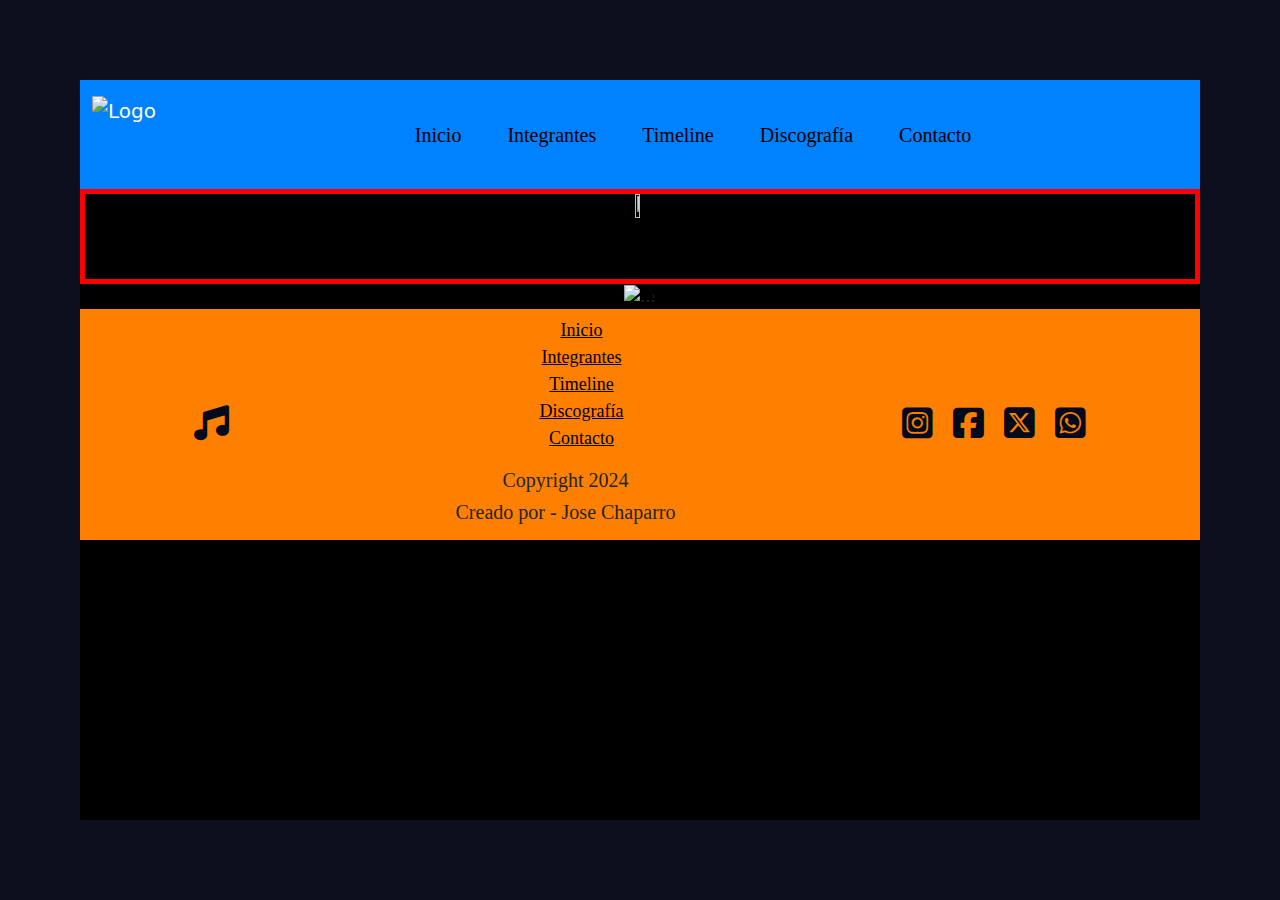
==== index.html @ 2ec785d0 "Se ingresa contenido a page integrantes" ====
<!DOCTYPE html>
<html lang="en">
<head>
    <meta charset="UTF-8">
    <meta name="viewport" content="width=device-width, initial-scale=1.0">
    <link rel="stylesheet" href="https://cdnjs.cloudflare.com/ajax/libs/font-awesome/6.7.2/css/all.min.css" integrity="sha512-Evv84Mr4kqVGRNSgIGL/F/aIDqQb7xQ2vcrdIwxfjThSH8CSR7PBEakCr51Ck+w+/U6swU2Im1vVX0SVk9ABhg==" crossorigin="anonymous" referrerpolicy="no-referrer" />

    <link rel="shortcut icon" href="icons/logo2 - copia.jpg">

    <link rel="stylesheet" href="https://cdn.jsdelivr.net/npm/bootstrap@5.3.3/dist/css/bootstrap.min.css">


    <link rel="stylesheet" href="css/styles.css">
    <title>Inicio</title>
</head>


<body id="bodyIndex">

    <header>
        <nav class="navbar navbar-expand-lg bg-body-tertiary">
        <div id="divImg" class="container-fluid">
          <a class="navbar-brand" href="../index.html">
            <img  src="icons/logo2 - copia.jpg" alt="Logo" width="100" height="100" class="d-inline-block align-text-top"></a>
            
            <button class="navbar-toggler" type="button" data-bs-toggle="collapse" data-bs-target="#navbarNav" aria-controls="navbarNav" aria-expanded="false" aria-label="Toggle navigation">
              <span class="navbar-toggler-icon"></span>
            </button>
            
            <div class="collapse navbar-collapse" id="navbarNav">
              <ul class="navbar-nav">
                <li class="nav-item">
                  <!-- <button type="button" class="btn"> -->
                    <a class="nav-link active" aria-current="page" href="#">Inicio</a>
                  <!-- </button> -->
                </li>
                <li class="nav-item">
                  <a class="nav-link" href="pages/integrantes.html">Integrantes</a>
                </li>
              <li class="nav-item">
                <a class="nav-link" href="pages/timeLine.html">Timeline</a>
              </li> 
              <li class="nav-item">
                <a class="nav-link" href="pages/discografia.html">Discografía</a>
              </li>
              <li class="nav-item">
                <a class="nav-link" href="pages/contacto.html">Contacto</a>
              </li>
            </ul>
          </div>
          
        </div>
      </nav>
    </header>

    <section id="sectionCon" class="borde">
        <img src="icons/logo.jpg" alt="">
      </section>

    <main id="mainIndex">
          
               <div id="carouselExample" class="carousel slide">
            <div class="carousel-inner">
              <div class="carousel-item active">
                <img src="images/imagenesIndex/Soda-Stereo (3).jpg" class="img-fluid" alt="...">
              </div>
              <div class="carousel-item">
                <img src="images/imagenesIndex/Soda-Stereo (1).jpg" class="img-fluid" alt="...">
              </div>
              <div class="carousel-item">
                <img src="images/imagenesIndex/Soda-Stereo (2).jpg" class="img-fluid" alt="...">
              </div>
              <div class="carousel-item">
                <img src="images/imagenesIndex/Soda-Stereo (4).jpg" class="img-fluid" alt="...">
              </div>
              <div class="carousel-item">
                <img src="images/imagenesIndex/Soda-Stereo (5).jpg" class="img-fluid" alt="...">
              </div>
            </div>
            <button class="carousel-control-prev" type="button" data-bs-target="#carouselExample" data-bs-slide="prev">
              <span class="carousel-control-prev-icon" aria-hidden="true"></span>
              <span class="visually-hidden">Previous</span>
            </button>
            <button class="carousel-control-next" type="button" data-bs-target="#carouselExample" data-bs-slide="next">
              <span class="carousel-control-next-icon" aria-hidden="true"></span>
              <span class="visually-hidden">Next</span>
            </button>
          </div>

    </main>

    <footer id="footer" class="navbar navbar-expand-lg bg-body-tertiary">
        <section class="footerLogo">
            <i class="fa-solid fa-music"></i>
        </section>
        
        <section id="footerNav" class="">
            <ul>
                <li><a href="#">Inicio</a></li>
                <li><a href="pages/integrantes.html">Integrantes</a></li>
                <li><a href="pages/timeLine.html">Timeline</a></li>
                <li><a href="pages/discografia.html">Discografía</a></li>
                <li><a href="pages/contacto.html">Contacto</a></li>
            </ul>
            
            <article class="footerCopy">
                <h5>Copyright 2024</h5>
                <h5>Creado por - Jose Chaparro</h5>
            </article>    

        </section>
        <section id="footerRedes">
            <a href="https://www.instagram.com/sodastereo/?hl=es" target="_blank"><i class="fa-brands fa-square-instagram"></i></a>
            <a href="https://www.facebook.com/sodastereo/?locale=es_LA" target="_blank"><i class="fa-brands fa-square-facebook"></i></a>
            <a href="https://x.com/sodastereo?lang=es" target="_blank"><i class="fa-brands fa-square-x-twitter"></i></a>
            <a href="https://www.whatsapp.com/" target="_blank"><i class="fa-brands fa-square-whatsapp"></i></a>            
        </section>
    </footer>
    
    <script src="https://cdn.jsdelivr.net/npm/bootstrap@5.3.3/dist/js/bootstrap.bundle.min.js"></script>
</body>
</html>
---- css/styles.css ----
* {
  padding: 0;
  margin: 0;
  box-sizing: border-box;
}

li {
  list-style: none;
  display: inline-block;
}

/* .borde {
    border: blue 1px solid;
} */
/*--------------------------BODY INDEX---------------------BODY INDEX------------------BODY INDEX----- */
#bodyIndex {
  background-color: black;
  border: #0C101D 80px solid;
  min-height: 100vh;
  background-image: url(../icons/logo2.jpg);
}

/*--------------------------BODY INTEGRANTES---------------------BODY INTEGRANTES------------------BODY INTEGRANTES----- */
#bodyIntegrantes {
  background-color: black;
  border: #0C101D 80px solid;
  min-height: 100vh;
}

/*--------------------------BODY TIME LINE---------------------BODY TIME LINE------------------BODY TIME LINE----- */
#bodyTime {
  background-color: black;
  border: #0C101D 80px solid;
  min-height: 100vh;
}

/*--------------------------BODY DISCOGRAFIA---------------------BODY DISCOGRAFIA------------------BODY DISCOGRAFIA----- */
#bodyImagenes {
  background-color: black;
  border: #0C101D 80px solid;
  min-height: 100vh;
}

/* ----------------------------BODY CONTACTO-------------------BODY CONTACTO----------------------BODY CONTACTO */
#bodyContacto {
  background-color: black;
  border: #0C101D 80px solid;
  min-height: 100vh;
}

/* ----------------HEADERIMG--------------------HEADERIMG-------------HEADERIMG--------------HEADERIMG----------------- */
#divImg {
  column-gap: 10px;
  /* background-color: red; */
  background-color: #0081ff;
}

#divImg img {
  height: 80px;
  width: auto;
}

#navImg {
  height: 100px;
  /* color: tomato; */
  /* background-color: red; */
}

#navbarNav {
  font-family: "Roboto", serif;
  justify-content: space-around;
  /* font-size: 10px; */
}

#navbarNav ul {
  column-gap: 30px;
}

.navbar {
  background-color: #0081ff !important;
}

#navbarNav a {
  color: black;
  font-weight: 400;
  font-size: 20px;
}

.nav-item a:hover {
  /* text-decoration: underline; */
  background-color: white;
  border-radius: 3%;
}

/* ----------------SECTION CONTACTO--------------------SECTION CONTACTO---------------------SECTION CONTACTO------------ */
#sectionCon {
  grid-area: sectionCon;
  display: grid;
  justify-content: space-around;
  width: auto;
  height: 95px;
  border: red 5px solid;
  background-color: black;
}

#sectionCon img {
  width: 53%;
  height: 53%;
  object-fit: contain;
  justify-self: center;
  align-items: center;
}

/* ----------------MAIN INDEX--------------------MAIN INDEX---------------------MAIN INDEX--------------MAIN INDEX----------------- */
#mainIndex {
  display: flex;
  justify-self: center;
}

/* ----------------MAIN INTEGRANTES--------------------MAIN INTEGRANTES---------------------MAIN INTEGRANTES------------ */
#integrantes {
  background-color: whitesmoke;
  padding: 10px;
}

.accordion-button {
  background-color: #507C7C;
}

/* ------MAIN TIME LINE--------------MAIN TIME LINE-------------MAIN TIME LINE-------MAIN TIME LINE-------------------- */
#timeLine {
  background-color: whitesmoke;
}

#navbar-example2 {
  background-color: #076873 !important;
  /* position:static; */
}

#navbar-example2 i {
  color: white;
}

.navbar-brand {
  color: white;
}

.nav-link {
  color: white;
}

.scrollspy-example {
  background-color: #B5CFC3 !important;
  display: flex;
  justify-content: space-around;
}

.scrollspy-example p {
  text-align: justify;
}

#ladoA {
  padding: 15px;
  background-color: #B5CFC3;
  border-radius: 5px;
}

#ladoA p {
  text-align: justify;
}

#ladoB {
  padding: 15px;
  background-color: whitesmoke;
  border-radius: 5px;
}

#ladoB p {
  text-align: justify;
}

/* ----------------MAIN-DISCOGRAFIA--------------------MAIN-DISCOGRAFIA-------------MAIN-DISCOGRAFIA----------------- */
#mainCard {
  background-color: black;
}

.card-body {
  background-color: #041F3A;
  color: aliceblue;
  /* border: black 1px solid; */
}

#iconsB {
  display: flex;
  justify-content: space-around;
  background-color: #E9EDDE;
  border-radius: 3%;
}

.bi-spotify {
  color: #1DB954;
  font-size: 40px;
  /* display: flex; */
  /* flex-direction: row; */
  /* justify-content: center; */
}

.bi-youtube {
  color: #ff0000;
  font-size: 40px;
  /* display: flex; */
}

.bi-apple {
  color: #000000;
  font-size: 40px;
}

/* ----------------MAIN CONTACTO--------------------MAIN CONTACTO---------------------MAIN CONTACTO------------ */
#form {
  background-color: #13287F;
}

#datos {
  background-color: aliceblue;
}

/* #mainIndex { */
/* background-image: url(https://cdn.wegow.com/media/artist-media/soda-stereo/soda-stereo-1688979901-1688979901.7064676.-1x2560.jpg); */
/* background-image: url(https://www.lifeboxset.com/wp-content/uploads/2019/10/20191003_165457200984-image5d961dea1b450.jpg); */
/* background-image: url(https://fmrockandpop.com/media/k2/items/cache/97b69b9f7e1a5c5d4d0fd3d24f506fa4_L.webp?t=20210430_145622); */
/* min-height: 100vh; */
/* background-repeat: no-repeat; */
/* background-position: center center; */
/* height: 600px; */
/* background-size:cover; */
/* background-attachment:local; */
/* } */
/* ----------------FOOTER---------------------FOOTER--------------FOOTER---------------FOOOTER----------------- */
#footer {
  grid-area: footer;
  /* display: flex; */
  /* justify-content: space-around;
  flex-direction:column-reverse; */
  font-family: "Roboto", serif;
  background-color: #ff8000;
  display: flex;
  justify-content: space-around;
  align-items: center;
}

#footer.navbar {
  background-color: #ff8000 !important;
}

#footer ul {
  display: flex;
  flex-direction: column;
  justify-content: space-around;
  align-items: center;
  font-size: 18px;
}

#footer li a {
  color: black;
}

#footerRedes {
  display: flex;
  column-gap: 20px;
}

article h5 {
  display: flex;
  justify-content: space-around;
}

i {
  font-size: 35px;
  color: #040A1E;
}

/*# sourceMappingURL=styles.css.map */
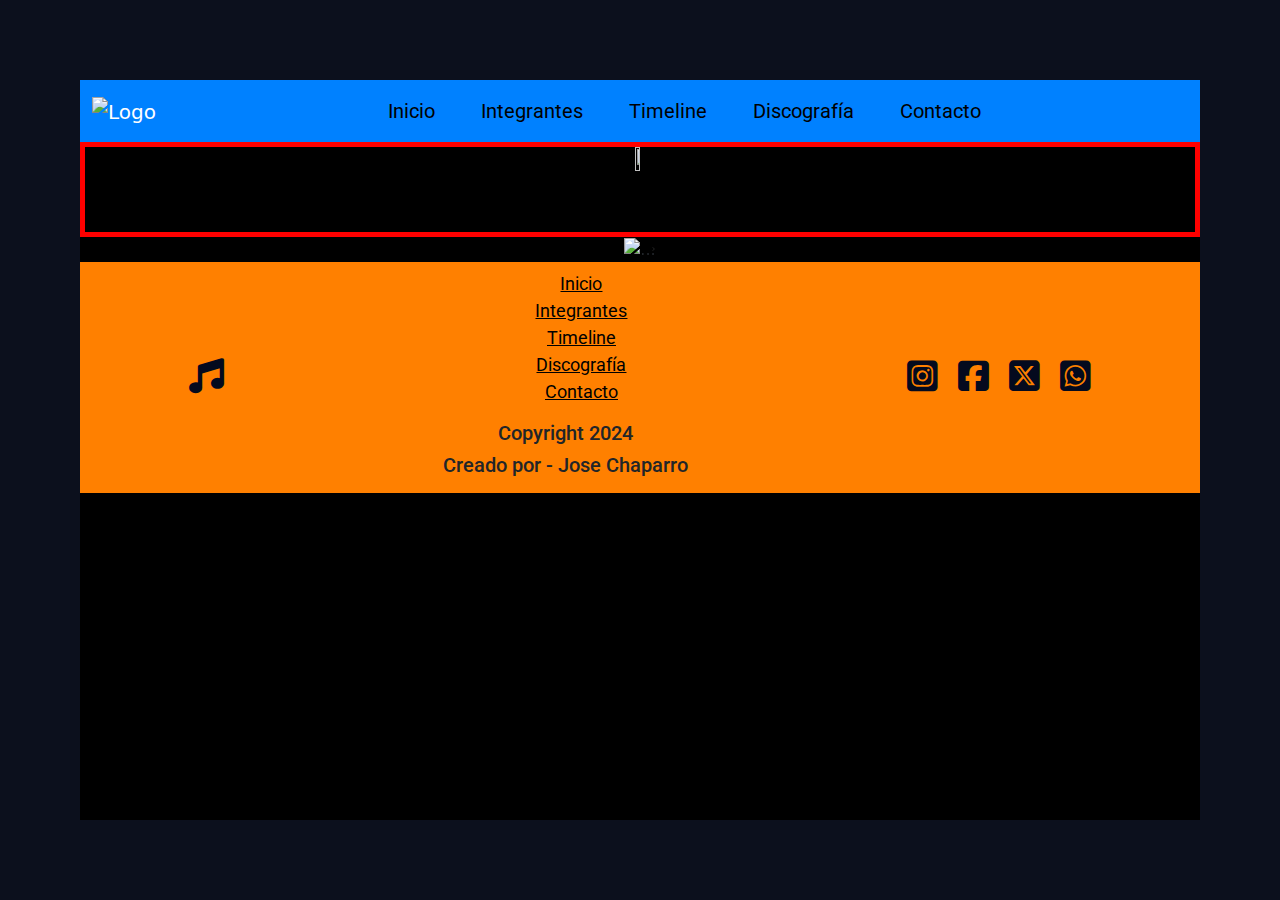
==== commit 09005ecb: "Se agregan animaciones a todas las pages con la libreria Animate.css" ====
--- a/index.html
+++ b/index.html
@@ -1,14 +1,20 @@
 <!DOCTYPE html>
-<html lang="en">
+<html lang="es">
 <head>
     <meta charset="UTF-8">
     <meta name="viewport" content="width=device-width, initial-scale=1.0">
+    <!-- -------------------------ICONOS FONT-AWESOME----------------------------------------------- -->
     <link rel="stylesheet" href="https://cdnjs.cloudflare.com/ajax/libs/font-awesome/6.7.2/css/all.min.css" integrity="sha512-Evv84Mr4kqVGRNSgIGL/F/aIDqQb7xQ2vcrdIwxfjThSH8CSR7PBEakCr51Ck+w+/U6swU2Im1vVX0SVk9ABhg==" crossorigin="anonymous" referrerpolicy="no-referrer" />
-
+<!-- ----------------------------------FONT ROBOTO ----------------------------------------------------->
+    <link rel="preconnect" href="https://fonts.googleapis.com">
+    <link rel="preconnect" href="https://fonts.gstatic.com" crossorigin>
+    <link href="https://fonts.googleapis.com/css2?family=Roboto:ital,wght@0,100..900;1,100..900&display=swap" rel="stylesheet">
+    <!-- ------------------------------ICONO DE PAGINA----------------------------------------------- -->    
     <link rel="shortcut icon" href="icons/logo2 - copia.jpg">
-
+    <!-- --------------------------------------BOOTSTRAP--------------------------------------------- -->
     <link rel="stylesheet" href="https://cdn.jsdelivr.net/npm/bootstrap@5.3.3/dist/css/bootstrap.min.css">
-
+    <!---------------------- LIBRERIA DE ANIMATE PARA ANIMACIONES --------------------------------------->
+    <link rel="stylesheet"href="https://cdnjs.cloudflare.com/ajax/libs/animate.css/4.1.1/animate.min.css"/>
 
     <link rel="stylesheet" href="css/styles.css">
     <title>Inicio</title>
@@ -20,8 +26,8 @@
     <header>
         <nav class="navbar navbar-expand-lg bg-body-tertiary">
         <div id="divImg" class="container-fluid">
-          <a class="navbar-brand" href="../index.html">
-            <img  src="icons/logo2 - copia.jpg" alt="Logo" width="100" height="100" class="d-inline-block align-text-top"></a>
+          <a class="navbar-brand" href="#index.html">
+            <img class="animate__animated animate__pulse"  src="icons/logo4.jpg" alt="Logo" width="100" height="100" class="d-inline-block align-text-top"></a>
             
             <button class="navbar-toggler" type="button" data-bs-toggle="collapse" data-bs-target="#navbarNav" aria-controls="navbarNav" aria-expanded="false" aria-label="Toggle navigation">
               <span class="navbar-toggler-icon"></span>
@@ -30,9 +36,7 @@
             <div class="collapse navbar-collapse" id="navbarNav">
               <ul class="navbar-nav">
                 <li class="nav-item">
-                  <!-- <button type="button" class="btn"> -->
                     <a class="nav-link active" aria-current="page" href="#">Inicio</a>
-                  <!-- </button> -->
                 </li>
                 <li class="nav-item">
                   <a class="nav-link" href="pages/integrantes.html">Integrantes</a>
@@ -54,7 +58,7 @@
     </header>
 
     <section id="sectionCon" class="borde">
-        <img src="icons/logo.jpg" alt="">
+        <img class="animate__animated animate__fadeInDown" src="icons/logo.jpg" alt="">
       </section>
 
     <main id="mainIndex">
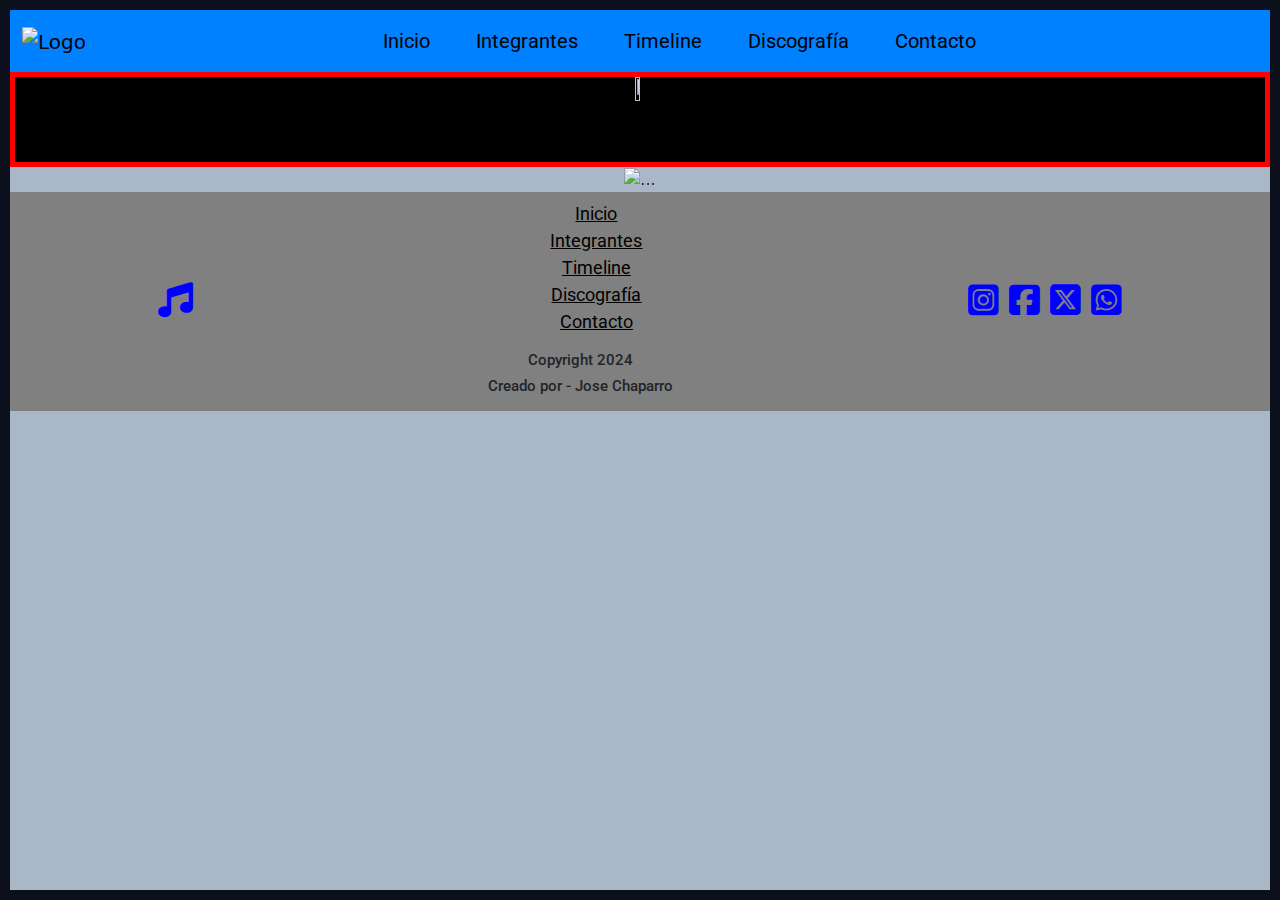
==== commit 13394910: "Se deja un solo body y se coloca en reset.scss" ====
--- a/index.html
+++ b/index.html
@@ -5,42 +5,43 @@
     <meta name="viewport" content="width=device-width, initial-scale=1.0">
     <!-- -------------------------ICONOS FONT-AWESOME----------------------------------------------- -->
     <link rel="stylesheet" href="https://cdnjs.cloudflare.com/ajax/libs/font-awesome/6.7.2/css/all.min.css" integrity="sha512-Evv84Mr4kqVGRNSgIGL/F/aIDqQb7xQ2vcrdIwxfjThSH8CSR7PBEakCr51Ck+w+/U6swU2Im1vVX0SVk9ABhg==" crossorigin="anonymous" referrerpolicy="no-referrer" />
+    
 <!-- ----------------------------------FONT ROBOTO ----------------------------------------------------->
     <link rel="preconnect" href="https://fonts.googleapis.com">
     <link rel="preconnect" href="https://fonts.gstatic.com" crossorigin>
     <link href="https://fonts.googleapis.com/css2?family=Roboto:ital,wght@0,100..900;1,100..900&display=swap" rel="stylesheet">
     <!-- ------------------------------ICONO DE PAGINA----------------------------------------------- -->    
     <link rel="shortcut icon" href="icons/logo2 - copia.jpg">
+
     <!-- --------------------------------------BOOTSTRAP--------------------------------------------- -->
     <link rel="stylesheet" href="https://cdn.jsdelivr.net/npm/bootstrap@5.3.3/dist/css/bootstrap.min.css">
+    
     <!---------------------- LIBRERIA DE ANIMATE PARA ANIMACIONES --------------------------------------->
-    <link rel="stylesheet"href="https://cdnjs.cloudflare.com/ajax/libs/animate.css/4.1.1/animate.min.css"/>
+    <link rel="stylesheet" href="https://cdnjs.cloudflare.com/ajax/libs/animate.css/4.1.1/animate.min.css"/>
 
     <link rel="stylesheet" href="css/styles.css">
     <title>Inicio</title>
 </head>
 
-
-<body id="bodyIndex">
-
-    <header>
-        <nav class="navbar navbar-expand-lg bg-body-tertiary">
-        <div id="divImg" class="container-fluid">
-          <a class="navbar-brand" href="#index.html">
-            <img class="animate__animated animate__pulse"  src="icons/logo4.jpg" alt="Logo" width="100" height="100" class="d-inline-block align-text-top"></a>
-            
-            <button class="navbar-toggler" type="button" data-bs-toggle="collapse" data-bs-target="#navbarNav" aria-controls="navbarNav" aria-expanded="false" aria-label="Toggle navigation">
-              <span class="navbar-toggler-icon"></span>
-            </button>
-            
-            <div class="collapse navbar-collapse" id="navbarNav">
-              <ul class="navbar-nav">
-                <li class="nav-item">
-                    <a class="nav-link active" aria-current="page" href="#">Inicio</a>
-                </li>
-                <li class="nav-item">
-                  <a class="nav-link" href="pages/integrantes.html">Integrantes</a>
-                </li>
+<body id="body">
+  
+  <header>
+    <nav class="navbar navbar-expand-lg bg-body-tertiary">
+      <div id="divImg" class="container-fluid">
+        <a class="navbar-brand" href="index.html">
+          <img class="animate__animated animate__pulse"  src="icons/logo4.jpg" alt="Logo"width="100" height="100" class="d-inline-block align-text-top"></a>
+          <button class="navbar-toggler" type="button" data-bs-toggle="collapse"data-bs-target="#navbarNav" aria-controls="navbarNav" aria-expanded="false"aria-label="Toggle navigation">
+            <span class="navbar-toggler-icon"></span>
+          </button>
+          
+          <div class="collapse navbar-collapse" id="navbarNav">
+            <ul class="navbar-nav">
+              <li class="nav-item">
+                <a class="nav-link active" aria-current="page" href="#">Inicio</a>
+              </li>
+              <li class="nav-item">
+                <a class="nav-link" href="pages/integrantes.html">Integrantes</a>
+              </li>
               <li class="nav-item">
                 <a class="nav-link" href="pages/timeLine.html">Timeline</a>
               </li> 
@@ -52,10 +53,9 @@
               </li>
             </ul>
           </div>
-          
-        </div>
-      </nav>
-    </header>
+      </div>
+    </nav>
+  </header>
 
     <section id="sectionCon" class="borde">
         <img class="animate__animated animate__fadeInDown" src="icons/logo.jpg" alt="">
--- a/css/styles.css
+++ b/css/styles.css
@@ -1,3 +1,4 @@
+/*------SECCIONES----------*/
 * {
   padding: 0;
   margin: 0;
@@ -12,84 +13,41 @@
 /* .borde {
     border: blue 1px solid;
 } */
-/*--------------------------BODY INDEX---------------------BODY INDEX------------------BODY INDEX----- */
-#bodyIndex {
-  background-color: black;
-  border: #0C101D 80px solid;
+#body {
+  background-color: #A9B7C7;
+  border: #0C101D 10px solid;
   min-height: 100vh;
-  background-image: url(../icons/logo2.jpg);
-}
-
-/*--------------------------BODY INTEGRANTES---------------------BODY INTEGRANTES------------------BODY INTEGRANTES----- */
-#bodyIntegrantes {
-  background-color: black;
-  border: #0C101D 80px solid;
-  min-height: 100vh;
-}
-
-/*--------------------------BODY TIME LINE---------------------BODY TIME LINE------------------BODY TIME LINE----- */
-#bodyTime {
-  background-color: black;
-  border: #0C101D 80px solid;
-  min-height: 100vh;
-}
-
-/*--------------------------BODY DISCOGRAFIA---------------------BODY DISCOGRAFIA------------------BODY DISCOGRAFIA----- */
-#bodyImagenes {
-  background-color: black;
-  border: #0C101D 80px solid;
-  min-height: 100vh;
-}
-
-/* ----------------------------BODY CONTACTO-------------------BODY CONTACTO----------------------BODY CONTACTO */
-#bodyContacto {
-  background-color: black;
-  border: #0C101D 80px solid;
-  min-height: 100vh;
-}
-
-/* ----------------HEADERIMG--------------------HEADERIMG-------------HEADERIMG--------------HEADERIMG----------------- */
-#divImg {
-  column-gap: 10px;
-  /* background-color: red; */
-  background-color: #0081ff;
-}
-
-#divImg img {
-  height: 80px;
-  width: auto;
-}
-
-#navImg {
-  height: 100px;
-  /* color: tomato; */
-  /* background-color: red; */
-}
-
+}
+
+/* ----------------HEADER--------------------HEADER-------------HEADER--------------HEADER----------------- */
 #navbarNav {
   font-family: "Roboto", serif;
-  justify-content: space-around;
-  /* font-size: 10px; */
-}
-
+  font-optical-sizing: auto;
+  font-weight: weight;
+  font-style: normal;
+  font-variation-settings: "wdth" 100;
+  justify-content: space-around;
+}
 #navbarNav ul {
   column-gap: 30px;
 }
-
-.navbar {
-  background-color: #0081ff !important;
-}
-
 #navbarNav a {
   color: black;
   font-weight: 400;
   font-size: 20px;
 }
-
-.nav-item a:hover {
-  /* text-decoration: underline; */
+#navbarNav .nav-item a:hover {
+  text-decoration: underline;
   background-color: white;
-  border-radius: 3%;
+  border-radius: 2%;
+}
+
+.navbar {
+  background-color: #0081ff !important;
+}
+.navbar #divImg img {
+  height: 80px;
+  width: auto;
 }
 
 /* ----------------SECTION CONTACTO--------------------SECTION CONTACTO---------------------SECTION CONTACTO------------ */
@@ -102,7 +60,6 @@
   border: red 5px solid;
   background-color: black;
 }
-
 #sectionCon img {
   width: 53%;
   height: 53%;
@@ -119,63 +76,58 @@
 
 /* ----------------MAIN INTEGRANTES--------------------MAIN INTEGRANTES---------------------MAIN INTEGRANTES------------ */
 #integrantes {
-  background-color: whitesmoke;
+  background-color: #E0E0E0;
   padding: 10px;
 }
-
-.accordion-button {
-  background-color: #507C7C;
+#integrantes .accordion-button {
+  background-color: #19A6B3;
+  color: #000000;
+  font-size: 15px;
+  font-family: Arial, Helvetica, sans-serif;
+}
+#integrantes .card-body {
+  border-radius: 2px;
+  background-color: #041F3A;
 }
 
 /* ------MAIN TIME LINE--------------MAIN TIME LINE-------------MAIN TIME LINE-------MAIN TIME LINE-------------------- */
 #timeLine {
   background-color: whitesmoke;
 }
-
-#navbar-example2 {
-  background-color: #076873 !important;
-  /* position:static; */
-}
-
-#navbar-example2 i {
-  color: white;
-}
-
-.navbar-brand {
-  color: white;
-}
-
-.nav-link {
-  color: white;
-}
-
-.scrollspy-example {
-  background-color: #B5CFC3 !important;
-  display: flex;
-  justify-content: space-around;
-}
-
-.scrollspy-example p {
-  text-align: justify;
-}
-
-#ladoA {
+#timeLine #ladoA {
   padding: 15px;
   background-color: #B5CFC3;
   border-radius: 5px;
 }
-
-#ladoA p {
-  text-align: justify;
-}
-
-#ladoB {
+#timeLine #ladoA p {
+  text-align: justify;
+}
+#timeLine #ladoB {
   padding: 15px;
   background-color: whitesmoke;
   border-radius: 5px;
 }
-
-#ladoB p {
+#timeLine #ladoB p {
+  text-align: justify;
+}
+#timeLine #navbar-example2 {
+  background-color: #076873 !important;
+}
+#timeLine #navbar-example2 i {
+  color: white;
+}
+#timeLine #navbar-example2 .navbar-brand {
+  color: white;
+}
+#timeLine #navbar-example2 .nav-link {
+  color: white;
+}
+#timeLine .scrollspy-example {
+  background-color: #B5CFC3 !important;
+  display: flex;
+  justify-content: space-around;
+}
+#timeLine .scrollspy-example p {
   text-align: justify;
 }
 
@@ -183,35 +135,56 @@
 #mainCard {
   background-color: black;
 }
-
-.card-body {
+#mainCard .card-body {
   background-color: #041F3A;
   color: aliceblue;
+  text-align: justify;
   /* border: black 1px solid; */
 }
-
-#iconsB {
+#mainCard #iconsB {
   display: flex;
   justify-content: space-around;
   background-color: #E9EDDE;
   border-radius: 3%;
 }
-
-.bi-spotify {
+#mainCard .bi-spotify {
   color: #1DB954;
   font-size: 40px;
-  /* display: flex; */
-  /* flex-direction: row; */
-  /* justify-content: center; */
-}
-
-.bi-youtube {
+}
+#mainCard .bi-youtube {
   color: #ff0000;
   font-size: 40px;
-  /* display: flex; */
-}
-
-.bi-apple {
+}
+#mainCard .bi-apple {
+  color: #000000;
+  font-size: 40px;
+}
+
+/* ----------------MAIN-DISCOGRAFIA22222222--------------------MAIN-DISCOGRAFIA-------------MAIN-DISCOGRAFIA----------------- */
+#mainCard {
+  background-color: black;
+}
+#mainCard .card-body {
+  background-color: #041F3A;
+  color: aliceblue;
+  text-align: justify;
+  /* border: black 1px solid; */
+}
+#mainCard #iconsB {
+  display: flex;
+  justify-content: space-around;
+  background-color: #E9EDDE;
+  border-radius: 3%;
+}
+#mainCard .bi-spotify {
+  color: #1DB954;
+  font-size: 40px;
+}
+#mainCard .bi-youtube {
+  color: #ff0000;
+  font-size: 40px;
+}
+#mainCard .bi-apple {
   color: #000000;
   font-size: 40px;
 }
@@ -237,47 +210,47 @@
 /* background-attachment:local; */
 /* } */
 /* ----------------FOOTER---------------------FOOTER--------------FOOTER---------------FOOOTER----------------- */
-#footer {
-  grid-area: footer;
-  /* display: flex; */
-  /* justify-content: space-around;
-  flex-direction:column-reverse; */
+#footer.navbar {
+  background-color: grey !important;
+  display: flex;
+  justify-content: space-around;
   font-family: "Roboto", serif;
-  background-color: #ff8000;
-  display: flex;
-  justify-content: space-around;
   align-items: center;
 }
-
-#footer.navbar {
-  background-color: #ff8000 !important;
-}
-
-#footer ul {
-  display: flex;
+#footer.navbar ul {
+  display: flex;
+  flex-wrap: wrap;
   flex-direction: column;
-  justify-content: space-around;
   align-items: center;
   font-size: 18px;
 }
-
-#footer li a {
+#footer.navbar li a {
   color: black;
 }
-
-#footerRedes {
-  display: flex;
-  column-gap: 20px;
-}
-
-article h5 {
-  display: flex;
-  justify-content: space-around;
-}
-
-i {
+#footer.navbar #footerRedes {
+  display: flex;
+  column-gap: 10px;
+}
+#footer.navbar article h5 {
+  display: flex;
+  justify-content: space-around;
+  font-size: 15px;
+}
+#footer.navbar i {
   font-size: 35px;
-  color: #040A1E;
-}
+  color: blue;
+}
+
+.animate__animated.animate__fadeInDown {
+  --animate-duration: 3s;
+}
+
+/* This changes all the animations globally */
+:root {
+  --animate-duration: 800ms;
+  --animate-delay: 0.9s;
+}
+
+/*----------PAGES---------*/
 
 /*# sourceMappingURL=styles.css.map */
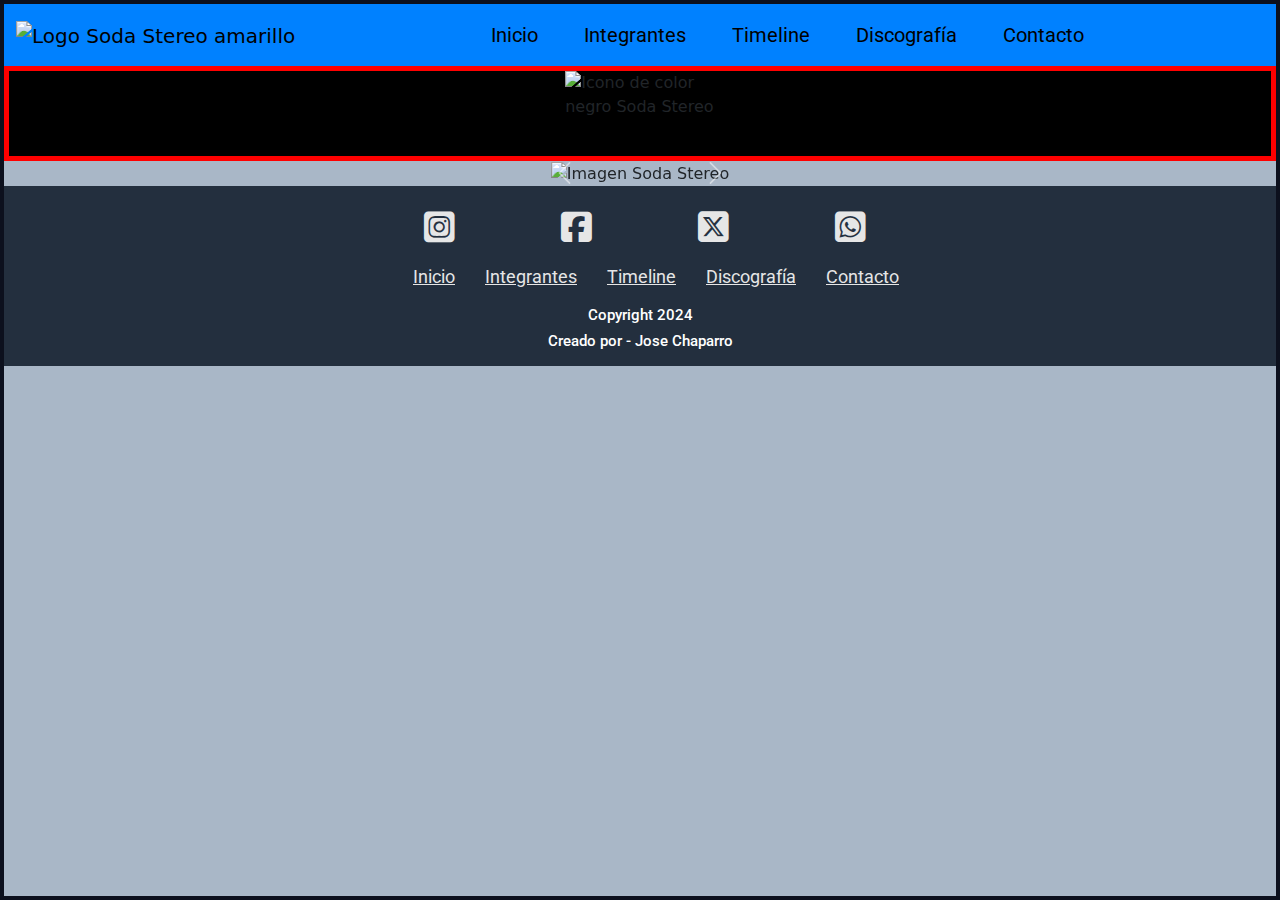
==== commit ca3ce79a: "Ultimos cambios de identation" ====
--- a/index.html
+++ b/index.html
@@ -3,6 +3,10 @@
 <head>
     <meta charset="UTF-8">
     <meta name="viewport" content="width=device-width, initial-scale=1.0">
+    <meta name="description" content="Galeria de imagenes de Soda-Stereo">
+    <meta name="keywords" content="Galeria, imagenes,">
+    <meta name="author" content="Jose Chaparrro">
+    
     <!-- -------------------------ICONOS FONT-AWESOME----------------------------------------------- -->
     <link rel="stylesheet" href="https://cdnjs.cloudflare.com/ajax/libs/font-awesome/6.7.2/css/all.min.css" integrity="sha512-Evv84Mr4kqVGRNSgIGL/F/aIDqQb7xQ2vcrdIwxfjThSH8CSR7PBEakCr51Ck+w+/U6swU2Im1vVX0SVk9ABhg==" crossorigin="anonymous" referrerpolicy="no-referrer" />
     
@@ -10,8 +14,9 @@
     <link rel="preconnect" href="https://fonts.googleapis.com">
     <link rel="preconnect" href="https://fonts.gstatic.com" crossorigin>
     <link href="https://fonts.googleapis.com/css2?family=Roboto:ital,wght@0,100..900;1,100..900&display=swap" rel="stylesheet">
+
     <!-- ------------------------------ICONO DE PAGINA----------------------------------------------- -->    
-    <link rel="shortcut icon" href="icons/logo2 - copia.jpg">
+    <link rel="shortcut icon" href="icons/logoHeader.jpg">
 
     <!-- --------------------------------------BOOTSTRAP--------------------------------------------- -->
     <link rel="stylesheet" href="https://cdn.jsdelivr.net/npm/bootstrap@5.3.3/dist/css/bootstrap.min.css">
@@ -29,28 +34,18 @@
     <nav class="navbar navbar-expand-lg bg-body-tertiary">
       <div id="divImg" class="container-fluid">
         <a class="navbar-brand" href="index.html">
-          <img class="animate__animated animate__pulse"  src="icons/logo4.jpg" alt="Logo"width="100" height="100" class="d-inline-block align-text-top"></a>
-          <button class="navbar-toggler" type="button" data-bs-toggle="collapse"data-bs-target="#navbarNav" aria-controls="navbarNav" aria-expanded="false"aria-label="Toggle navigation">
+          <img class="animate__animated animate__pulse"  src="icons/logoHeader.jpg" alt="Logo Soda Stereo amarillo"width="100" height="100" class="d-inline-block align-text-top"></a>
+          <button id="buttonHeader" class="navbar-toggler" type="button" data-bs-toggle="collapse"data-bs-target="#navbarNav" aria-controls="navbarNav" aria-expanded="false"aria-label="Toggle navigation">
             <span class="navbar-toggler-icon"></span>
           </button>
           
           <div class="collapse navbar-collapse" id="navbarNav">
             <ul class="navbar-nav">
-              <li class="nav-item">
-                <a class="nav-link active" aria-current="page" href="#">Inicio</a>
-              </li>
-              <li class="nav-item">
-                <a class="nav-link" href="pages/integrantes.html">Integrantes</a>
-              </li>
-              <li class="nav-item">
-                <a class="nav-link" href="pages/timeLine.html">Timeline</a>
-              </li> 
-              <li class="nav-item">
-                <a class="nav-link" href="pages/discografia.html">Discografía</a>
-              </li>
-              <li class="nav-item">
-                <a class="nav-link" href="pages/contacto.html">Contacto</a>
-              </li>
+                <li class="nav-item"><a class="nav-link active" aria-current="page" href="#">Inicio</a></li>
+                <li class="nav-item"><a class="nav-link" href="pages/integrantes.html">Integrantes</a></li>
+                <li class="nav-item"><a class="nav-link" href="pages/timeLine.html">Timeline</a></li> 
+                <li class="nav-item"><a class="nav-link" href="pages/discografia.html">Discografía</a></li>
+                <li class="nav-item"><a class="nav-link" href="pages/contacto.html">Contacto</a></li>
             </ul>
           </div>
       </div>
@@ -58,27 +53,27 @@
   </header>
 
     <section id="sectionCon" class="borde">
-        <img class="animate__animated animate__fadeInDown" src="icons/logo.jpg" alt="">
+        <img class="animate__animated animate__fadeInDown" src="icons/logoSection.jpg" alt="Icono de color negro Soda Stereo">
       </section>
 
     <main id="mainIndex">
           
-               <div id="carouselExample" class="carousel slide">
+          <div id="carouselExample" class="carousel slide">
             <div class="carousel-inner">
               <div class="carousel-item active">
-                <img src="images/imagenesIndex/Soda-Stereo (3).jpg" class="img-fluid" alt="...">
+                <img src="images/imagenesIndex/Soda-StereoA.jpg" class="img-fluid" alt="Imagen Soda Stereo">
               </div>
               <div class="carousel-item">
-                <img src="images/imagenesIndex/Soda-Stereo (1).jpg" class="img-fluid" alt="...">
+                <img src="images/imagenesIndex/Soda-StereoB.jpg" class="img-fluid" alt="Imagen grupal Soda Stereo">
               </div>
               <div class="carousel-item">
-                <img src="images/imagenesIndex/Soda-Stereo (2).jpg" class="img-fluid" alt="...">
+                <img src="images/imagenesIndex/Soda-StereoC.jpg" class="img-fluid" alt="Imagen grupal Soda Stereo">
               </div>
               <div class="carousel-item">
-                <img src="images/imagenesIndex/Soda-Stereo (4).jpg" class="img-fluid" alt="...">
+                <img src="images/imagenesIndex/Soda-StereoD.jpg" class="img-fluid" alt="Imagen grupal Soda Stereo">
               </div>
               <div class="carousel-item">
-                <img src="images/imagenesIndex/Soda-Stereo (5).jpg" class="img-fluid" alt="...">
+                <img src="images/imagenesIndex/Soda-StereoE.jpg" class="img-fluid" alt="Imagen grupal Soda Stereo">
               </div>
             </div>
             <button class="carousel-control-prev" type="button" data-bs-target="#carouselExample" data-bs-slide="prev">
@@ -90,15 +85,28 @@
               <span class="visually-hidden">Next</span>
             </button>
           </div>
-
     </main>
 
     <footer id="footer" class="navbar navbar-expand-lg bg-body-tertiary">
-        <section class="footerLogo">
-            <i class="fa-solid fa-music"></i>
-        </section>
-        
         <section id="footerNav" class="">
+          <section id="footerRedes">
+                               <!-- From Uiverse.io by portseif --> 
+              <button id="boton">
+                <a href="https://www.instagram.com/sodastereo/?hl=es" target="_blank"><i class="fa-brands fa-square-instagram"></i></a>
+              </button>
+                              <!-- From Uiverse.io by portseif --> 
+              <button id="boton">
+                <a href="https://www.facebook.com/sodastereo/?locale=es_LA" target="_blank"><i class="fa-brands fa-square-facebook"></i></a>  
+              </button>
+                              <!-- From Uiverse.io by portseif --> 
+              <button id="boton">
+                <a href="https://x.com/sodastereo?lang=es" target="_blank"><i class="fa-brands fa-square-x-twitter"></i></a>  
+              </button>
+                              <!-- From Uiverse.io by portseif --> 
+              <button id="boton">
+                <a href="https://www.whatsapp.com/" target="_blank"><i class="fa-brands fa-square-whatsapp"></i></a>        
+              </button>    
+          </section>
             <ul>
                 <li><a href="#">Inicio</a></li>
                 <li><a href="pages/integrantes.html">Integrantes</a></li>
@@ -108,19 +116,12 @@
             </ul>
             
             <article class="footerCopy">
-                <h5>Copyright 2024</h5>
-                <h5>Creado por - Jose Chaparro</h5>
+                <h1>Copyright 2024</h1>
+                <h1>Creado por - Jose Chaparro</h1>
             </article>    
-
-        </section>
-        <section id="footerRedes">
-            <a href="https://www.instagram.com/sodastereo/?hl=es" target="_blank"><i class="fa-brands fa-square-instagram"></i></a>
-            <a href="https://www.facebook.com/sodastereo/?locale=es_LA" target="_blank"><i class="fa-brands fa-square-facebook"></i></a>
-            <a href="https://x.com/sodastereo?lang=es" target="_blank"><i class="fa-brands fa-square-x-twitter"></i></a>
-            <a href="https://www.whatsapp.com/" target="_blank"><i class="fa-brands fa-square-whatsapp"></i></a>            
         </section>
     </footer>
     
     <script src="https://cdn.jsdelivr.net/npm/bootstrap@5.3.3/dist/js/bootstrap.bundle.min.js"></script>
 </body>
-</html>+</html>
--- a/css/styles.css
+++ b/css/styles.css
@@ -15,7 +15,7 @@
 } */
 #body {
   background-color: #A9B7C7;
-  border: #0C101D 10px solid;
+  border: #0C101D 4px solid;
   min-height: 100vh;
 }
 
@@ -211,34 +211,75 @@
 /* } */
 /* ----------------FOOTER---------------------FOOTER--------------FOOTER---------------FOOOTER----------------- */
 #footer.navbar {
-  background-color: grey !important;
+  background-color: #232F3E !important;
   display: flex;
   justify-content: space-around;
   font-family: "Roboto", serif;
   align-items: center;
 }
+#footer.navbar #footerRedes {
+  display: flex;
+  justify-content: space-around;
+  flex-wrap: wrap;
+  align-items: center;
+  font-size: 18px;
+  column-gap: 30px;
+}
+#footer.navbar #footerRedes i {
+  font-size: 35px;
+  color: #E6E6E6;
+}
 #footer.navbar ul {
   display: flex;
+  justify-content: space-around;
   flex-wrap: wrap;
-  flex-direction: column;
+  flex-direction: row;
   align-items: center;
   font-size: 18px;
+  column-gap: 30px;
 }
 #footer.navbar li a {
-  color: black;
-}
-#footer.navbar #footerRedes {
-  display: flex;
-  column-gap: 10px;
-}
-#footer.navbar article h5 {
-  display: flex;
-  justify-content: space-around;
+  color: #E6E6E6;
+}
+#footer.navbar article h1 {
+  display: flex;
+  justify-content: space-around;
+  align-items: center;
   font-size: 15px;
-}
-#footer.navbar i {
-  font-size: 35px;
-  color: blue;
+  color: white;
+}
+
+/* From Uiverse.io by portseif */
+#boton {
+  align-items: center;
+  background-color: transparent;
+  color: #fff;
+  cursor: pointer;
+  display: flex;
+  font-family: ui-sans-serif, system-ui, -apple-system, system-ui, "Segoe UI", Roboto, "Helvetica Neue", Arial, "Noto Sans", sans-serif, "Apple Color Emoji", "Segoe UI Emoji", "Segoe UI Symbol", "Noto Color Emoji";
+  font-size: 1rem;
+  font-weight: 700;
+  line-height: 1.5;
+  text-decoration: none;
+  text-transform: uppercase;
+  outline: 0;
+  border: 0;
+  padding: 1rem;
+}
+
+#boton:before {
+  background-color: #fff;
+  content: "";
+  display: inline-block;
+  height: 1px;
+  margin-right: 10px;
+  transition: all 0.42s cubic-bezier(0.25, 0.8, 0.25, 1);
+  width: 0;
+}
+
+#boton:hover:before {
+  background-color: #fff;
+  width: 3rem;
 }
 
 .animate__animated.animate__fadeInDown {
